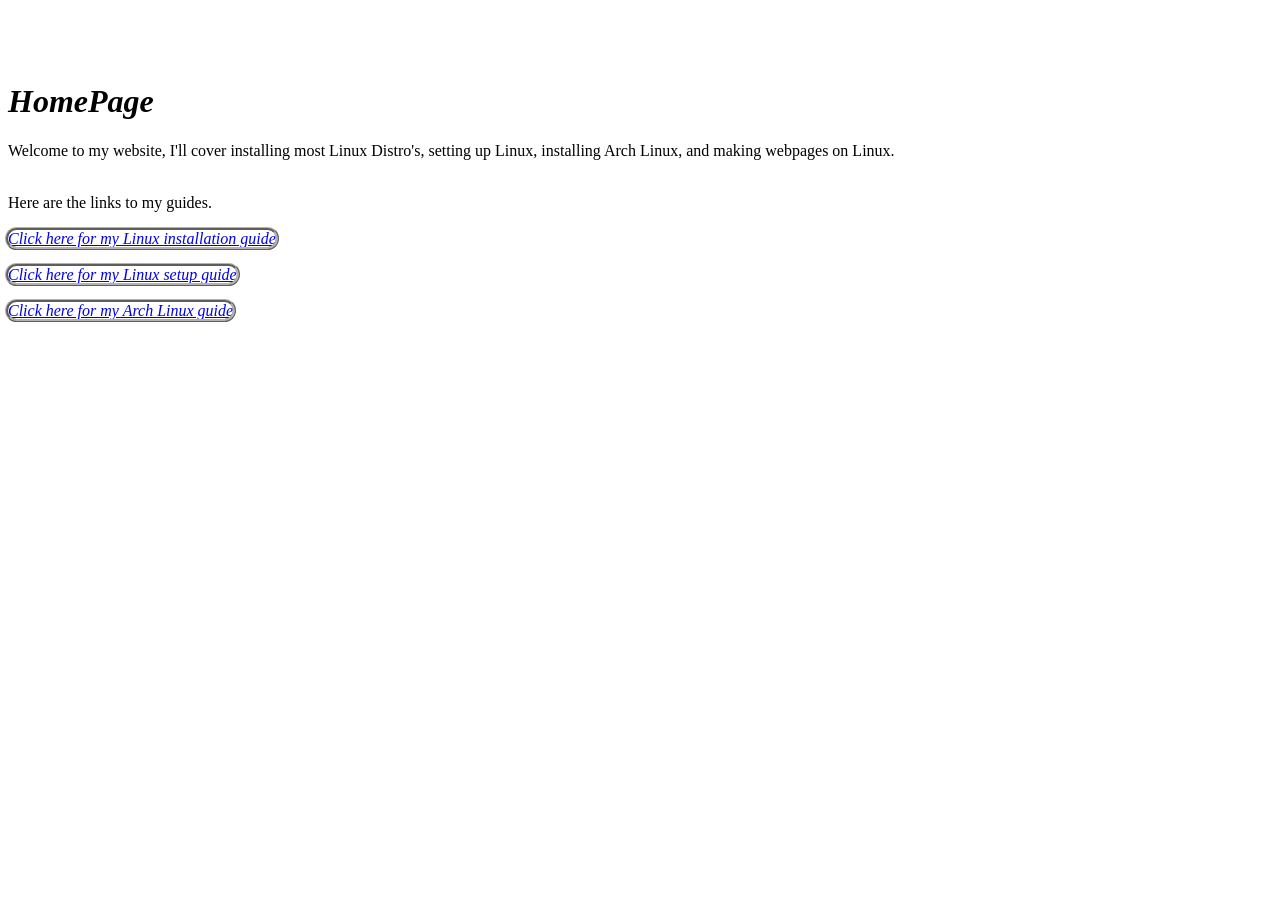
==== index.html @ 3599111f "Create index.html" ====
<!DOCTYPE html>
<html>
<head>
<meta charset="UTF-8">
<meta name="viewport" content="width=device-width, initial-scale=1.0">
<title>Autumns Linux Home Page</title>
<link rel="icon" type="image/x-icon" href="drawing.svg">
<link href="homepagestyle.css" rel="stylesheet" type="text/css" media="all">
</head>
<body>
<br><br><br>
<h1><i>HomePage</i></h1>
<p>Welcome to my website, I'll cover installing most Linux Distro's, setting up Linux, installing Arch Linux, and making webpages on Linux.</p>
<nav>
<br>
Here are the links to my guides.
<br><br>
<a href="index2.html" class="button" style="border-radius:12px; outline-style:ridge; outline-width:3px; outline-color:#b2b2b2;"><i>Click here for my Linux installation guide</i></a>
<br><br>
<a href="index3.html" class="button" style="border-radius:12px; outline-style:ridge; outline-width:3px; outline-color:#b2b2b2;"><i>Click here for my Linux setup guide</i></a>
<br><br>
<a href="index4.html" class="button" style="border-radius:12px; outline-style:ridge; outline-width:3px; outline-color:#b2b2b2;"><i>Click here for my Arch Linux guide</i></a>
<br><br>
</nav>
</body>
</html>
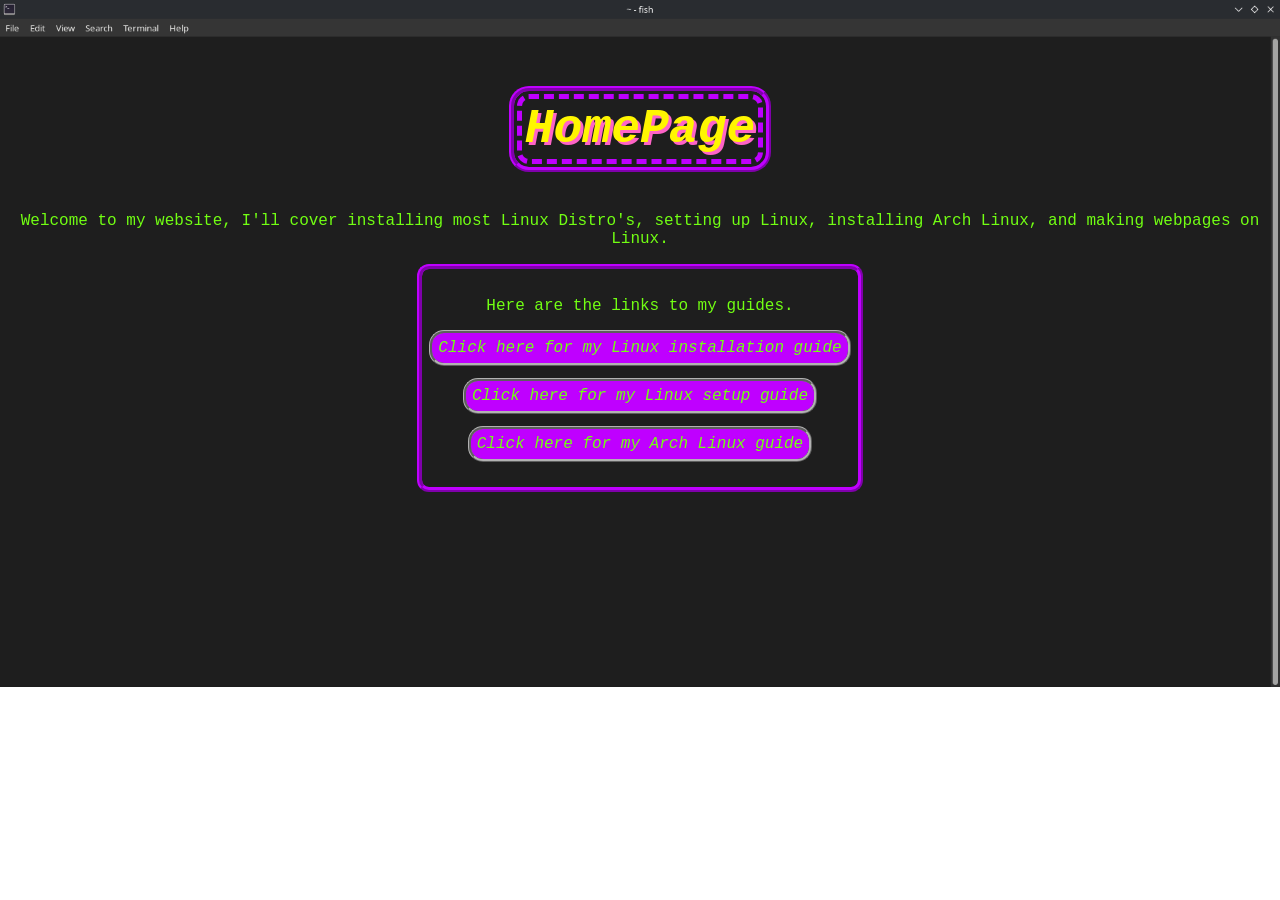
==== commit f57953c5: "Update index.html" ====
--- a/index.html
+++ b/index.html
@@ -4,7 +4,7 @@
 <meta charset="UTF-8">
 <meta name="viewport" content="width=device-width, initial-scale=1.0">
 <title>Autumns Linux Home Page</title>
-<link rel="icon" type="image/x-icon" href="drawing.svg">
+<link rel="icon" type="image/x-icon" href="75902-tux-kernel-racer-penguins-linux-penguin-2582356000.png">
 <link href="homepagestyle.css" rel="stylesheet" type="text/css" media="all">
 </head>
 <body>
--- a/homepagestyle.css
+++ b/homepagestyle.css
@@ -0,0 +1,10 @@
+body {background-image:url('terminal.png'); background-size:cover; background-repeat:no-repeat; background-position:center top; color:#72FF13; font-family:Courier New; text-align:center;}
+th, td {border:6px ridge #bf00ff; border-radius:12px; text-align:center; margin-left:auto; margin-right:auto; background-color:#232323;}
+h1 {color:#fff600; text-shadow: 3px 3px #ff63c7; font-size:300%; font-family:Courier New; text-align:center; border:5px #bf00ff; border-radius:12px; border-top-style:dashed; border-bottom-style:dashed; border-left-style:dashed; border-right-style:dashed; display:inline-block; padding:3px; outline-style:ridge; outline-width:5px; outline-color:#bf00ff; outline-offset:3px;}
+.link {background-color:#bf00ff; color:#72FF13; padding: 6px 6px; text-align: center; text-decoration: none; display:inline-block;}
+a:hover, a:active {background-color:#007FFF; cursor:cell;}
+.button {background-color:#bf00ff; padding:6px 6px; color:#72FF13; text-decoration:none; text-align:center; display:inline-block;}
+div {text-align:center;}
+img {color:red;}
+a {color:#72FF13;}
+nav {color:#72FF13; font-family:Courier New; text-align:center; border:5px #bf00ff; border-radius:12px; border-style:ridge; display:inline-block; padding:10px;}
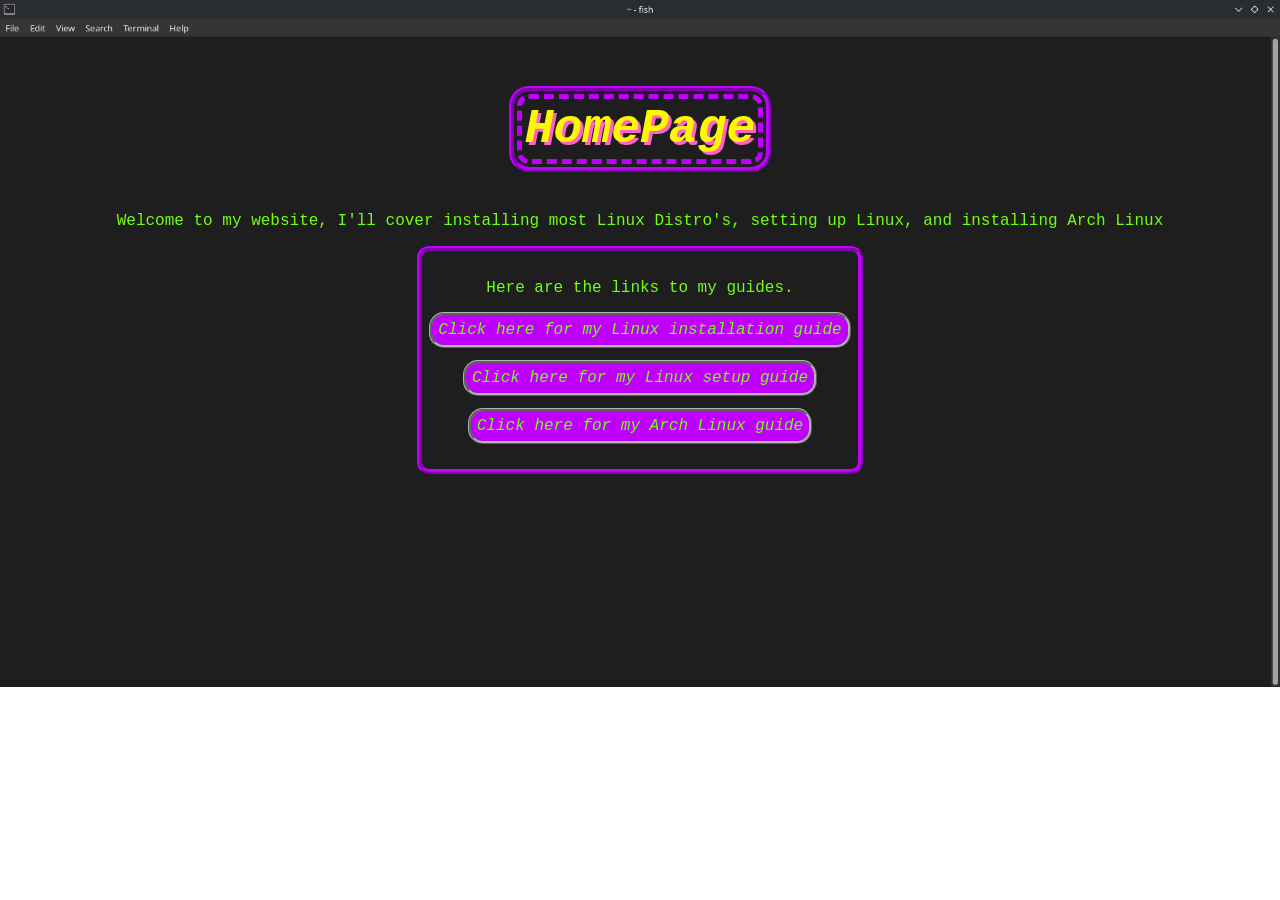
==== commit 600294a0: "Update index.html" ====
--- a/index.html
+++ b/index.html
@@ -10,7 +10,7 @@
 <body>
 <br><br><br>
 <h1><i>HomePage</i></h1>
-<p>Welcome to my website, I'll cover installing most Linux Distro's, setting up Linux, installing Arch Linux, and making webpages on Linux.</p>
+<p>Welcome to my website, I'll cover installing most Linux Distro's, setting up Linux, and installing Arch Linux</p>
 <nav>
 <br>
 Here are the links to my guides.
@@ -21,6 +21,6 @@
 <br><br>
 <a href="index4.html" class="button" style="border-radius:12px; outline-style:ridge; outline-width:3px; outline-color:#b2b2b2;"><i>Click here for my Arch Linux guide</i></a>
 <br><br>
-</nav>
+</nav><br>
 </body>
 </html>
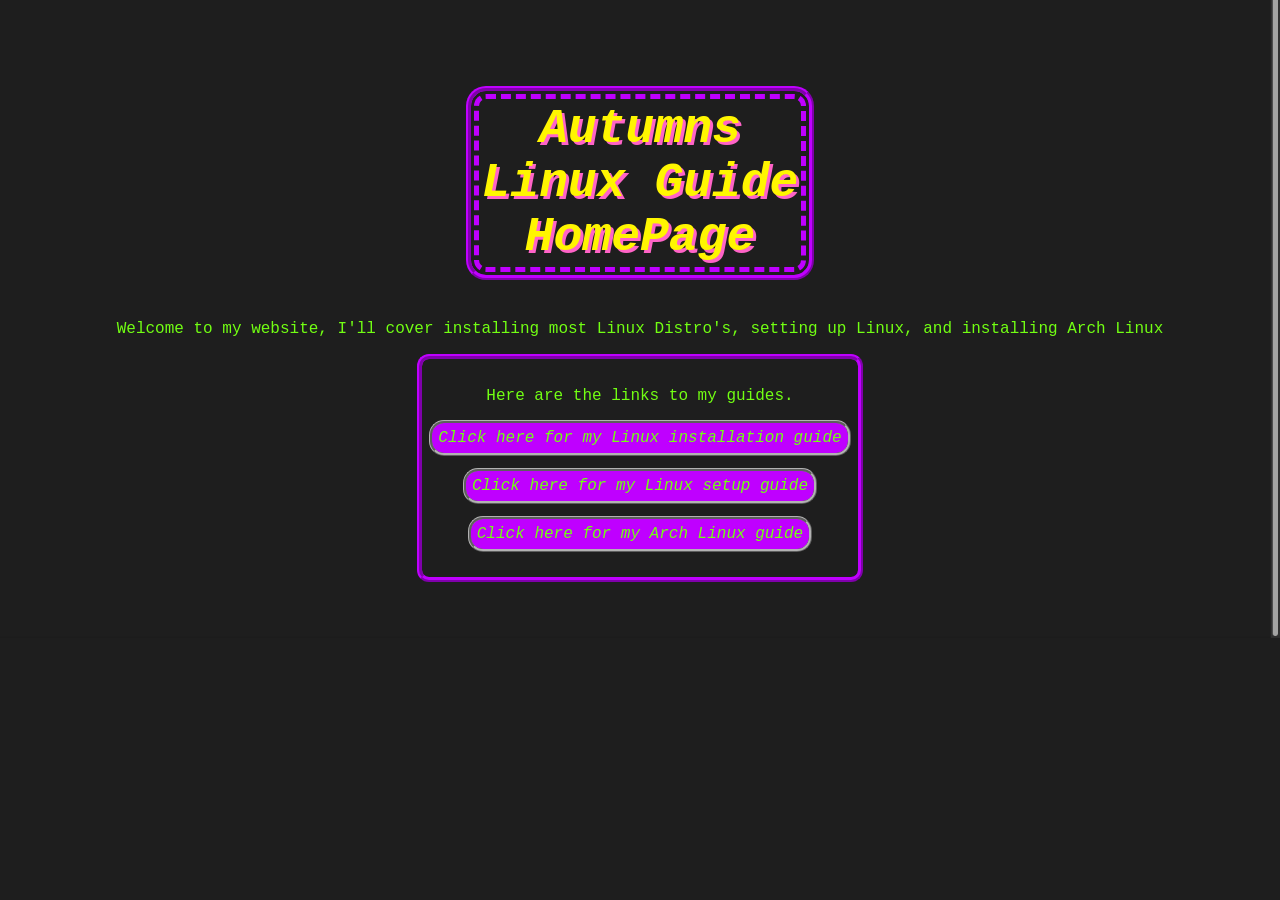
==== commit b0841fa1: "Update index.html" ====
--- a/index.html
+++ b/index.html
@@ -9,7 +9,7 @@
 </head>
 <body>
 <br><br><br>
-<h1><i>HomePage</i></h1>
+<h1><i>Autumns<br>Linux Guide<br>HomePage</i></h1>
 <p>Welcome to my website, I'll cover installing most Linux Distro's, setting up Linux, and installing Arch Linux</p>
 <nav>
 <br>
--- a/homepagestyle.css
+++ b/homepagestyle.css
@@ -1,10 +1,11 @@
-body {background-image:url('terminal.png'); background-size:cover; background-repeat:no-repeat; background-position:center top; color:#72FF13; font-family:Courier New; text-align:center;}
-th, td {border:6px ridge #bf00ff; border-radius:12px; text-align:center; margin-left:auto; margin-right:auto; background-color:#232323;}
-h1 {color:#fff600; text-shadow: 3px 3px #ff63c7; font-size:300%; font-family:Courier New; text-align:center; border:5px #bf00ff; border-radius:12px; border-top-style:dashed; border-bottom-style:dashed; border-left-style:dashed; border-right-style:dashed; display:inline-block; padding:3px; outline-style:ridge; outline-width:5px; outline-color:#bf00ff; outline-offset:3px;}
-.link {background-color:#bf00ff; color:#72FF13; padding: 6px 6px; text-align: center; text-decoration: none; display:inline-block;}
-a:hover, a:active {background-color:#007FFF; cursor:cell;}
+body {background-image:url('terminal.png'); background-size:cover; background-repeat:no-repeat; background-position:center; background-color:#1E1E1E; color:#72FF13; font-family:Courier New; text-align:center;}
+th, td {border:6px ridge #bf00ff; border-radius:12px; text-align:center; margin-left:auto; margin-right:auto; background-color:#1E1E1E;} 
+h1 {color:#fff600; text-shadow: 3px 3px #ff63c7; font-size:300%; font-family:Courier New; text-align:center; border:5px #bf00ff; border-radius:12px; border-top-style:dashed; border-bottom-style:dashed; border-left-style:dashed; border-right-style:dashed; display:inline-block; padding:3px; outline-style:ridge; outline-width:5px; outline-color:#bf00ff; outline-offset:3px;} 
+.link {background-color:#bf00ff; color:#72FF13; padding: 6px 6px; text-align: center; text-decoration: none; display:inline-block;} 
+a:hover, a:active {background-color:#007FFF; cursor:cell;}   
 .button {background-color:#bf00ff; padding:6px 6px; color:#72FF13; text-decoration:none; text-align:center; display:inline-block;}
 div {text-align:center;}
 img {color:red;}
 a {color:#72FF13;}
 nav {color:#72FF13; font-family:Courier New; text-align:center; border:5px #bf00ff; border-radius:12px; border-style:ridge; display:inline-block; padding:10px;}
+.hr1 {color:pink; padding:2px; border:ridge 0px #ffffff; border-radius:15px; background-image:url('rainbow.gif');}
